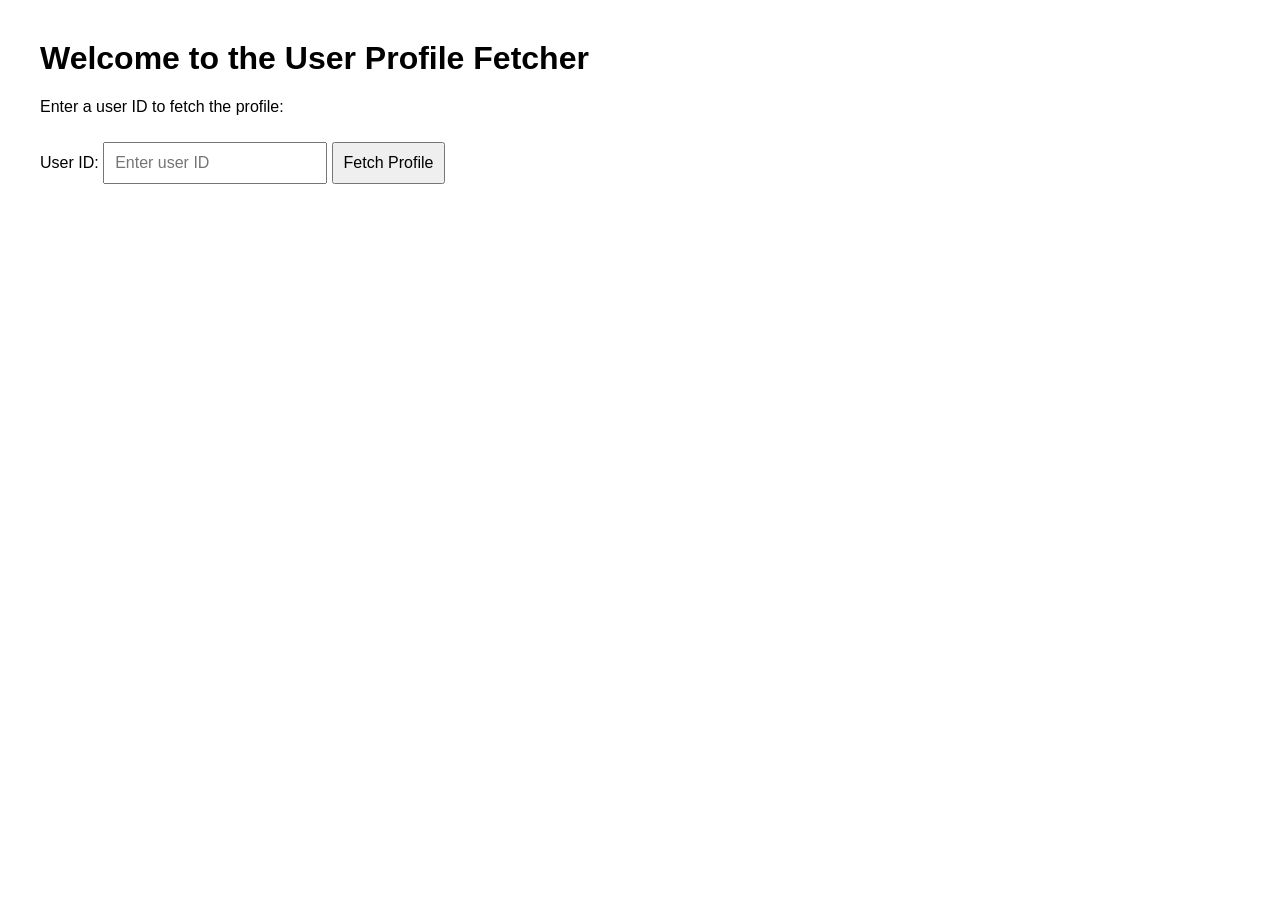
==== lesson1/index.html @ 320c0414 "Initial Commit" ====
<!DOCTYPE html>
<html lang="en">
<head>
  <meta charset="UTF-8">
  <meta name="viewport" content="width=device-width, initial-scale=1.0">
  <title>User Profile Fetcher</title>
  <style>
    body {
      font-family: Arial, sans-serif;
      margin: 40px;
    }
    input, button {
      padding: 10px;
      font-size: 16px;
      margin: 10px 0;
    }
  </style>
</head>
<body>
  <h1>Welcome to the User Profile Fetcher</h1>
  <p>Enter a user ID to fetch the profile:</p>
  
  <form id="userForm">
    <label>
      User ID:
      <input type="text" id="userIdInput" placeholder="Enter user ID">
    </label>
    <button type="submit">Fetch Profile</button>
  </form>

  <div id="userInfo"></div>
  <div id="errorMessage" style="color: red; display: none;"></div>

  <!-- External server logic -->
  <script src="server.js"></script>

  <script>
    // Handle form submission
    document.getElementById('userForm').addEventListener('submit', function (event) {
      event.preventDefault();
      
      // Reset messages
      const userInfoDiv = document.getElementById('userInfo');
      userInfoDiv.textContent = '';

      // Get form input
      const userIdInput = document.getElementById('userIdInput').value;
      const userId = userIdInput.trim();

      // Call the fetchUserProfile function from server.js
      fetchUserProfile(userId, (errorMessage, userData) => {
        // Update message
        userInfoDiv.textContent = `Hello, ${userData.name}!\nYou are ${userData.age} years old!`;
      });
    });
  </script>
</body>
</html>
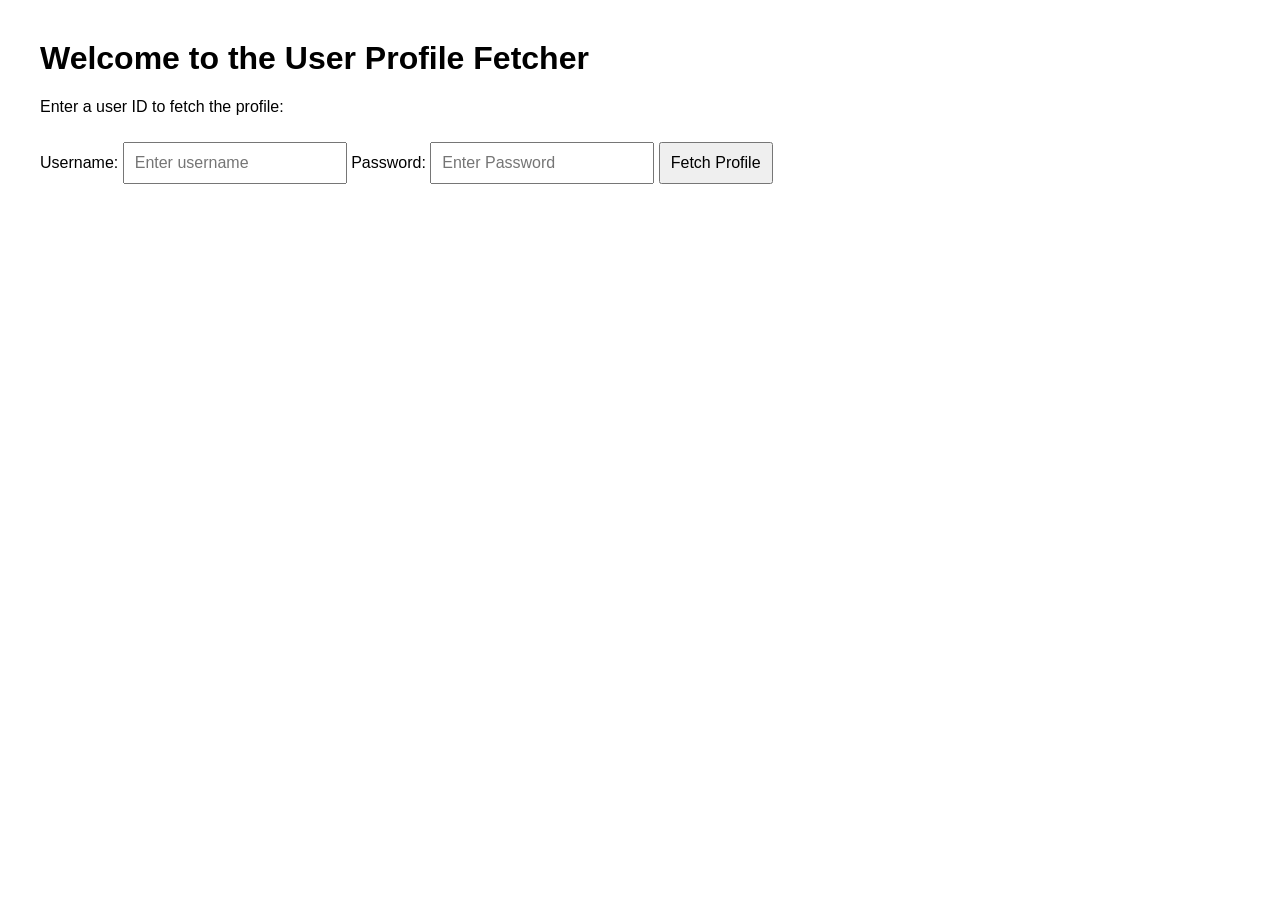
==== commit f64d4bf3: "Completed Lesson 1 and began working on Lesson 2" ====
--- a/lesson1/index.html
+++ b/lesson1/index.html
@@ -22,8 +22,13 @@
   
   <form id="userForm">
     <label>
-      User ID:
-      <input type="text" id="userIdInput" placeholder="Enter user ID">
+      Username:
+      <input type="text" id="usernameInput" placeholder="Enter username">
+    </label>
+
+    <label>
+      Password:
+      <input type="password" id="passwordInput" placeholder="Enter Password">
     </label>
     <button type="submit">Fetch Profile</button>
   </form>
@@ -39,19 +44,33 @@
     document.getElementById('userForm').addEventListener('submit', function (event) {
       event.preventDefault();
       
-      // Reset messages
       const userInfoDiv = document.getElementById('userInfo');
+      const errorMessageDiv = document.getElementById('errorMessage');
+
       userInfoDiv.textContent = '';
+      errorMessageDiv.style.display = 'none';
 
-      // Get form input
-      const userIdInput = document.getElementById('userIdInput').value;
-      const userId = userIdInput.trim();
+      const username = document.getElementById('usernameInput').value;
+      const password = document.getElementById('passwordInput').value;
 
-      // Call the fetchUserProfile function from server.js
-      fetchUserProfile(userId, (errorMessage, userData) => {
-        // Update message
-        userInfoDiv.textContent = `Hello, ${userData.name}!\nYou are ${userData.age} years old!`;
-      });
+      retryNTimes(authenticate, 2, (errorMessage, userId) => {
+        if (userId) {
+          userInfoDiv.textContent = 'Login Successful!\n Fetching your profile...';
+
+          retryNTimes(fetchUserProfile, 2, (errorMessage, userData) => {
+            if (userData) {
+              userInfoDiv.textContent = `Hello, ${userData.name}!\n You are ${userData.age} years old.`;
+            } else {
+              errorMessageDiv.textContent = errorMessage;
+              errorMessageDiv.style.display = 'block';
+            }
+          }, userId);
+          
+        } else {
+          errorMessageDiv.textContent = errorMessage;
+          errorMessageDiv.style.display = 'block';
+        }
+      }, username, password);
     });
   </script>
 </body>
